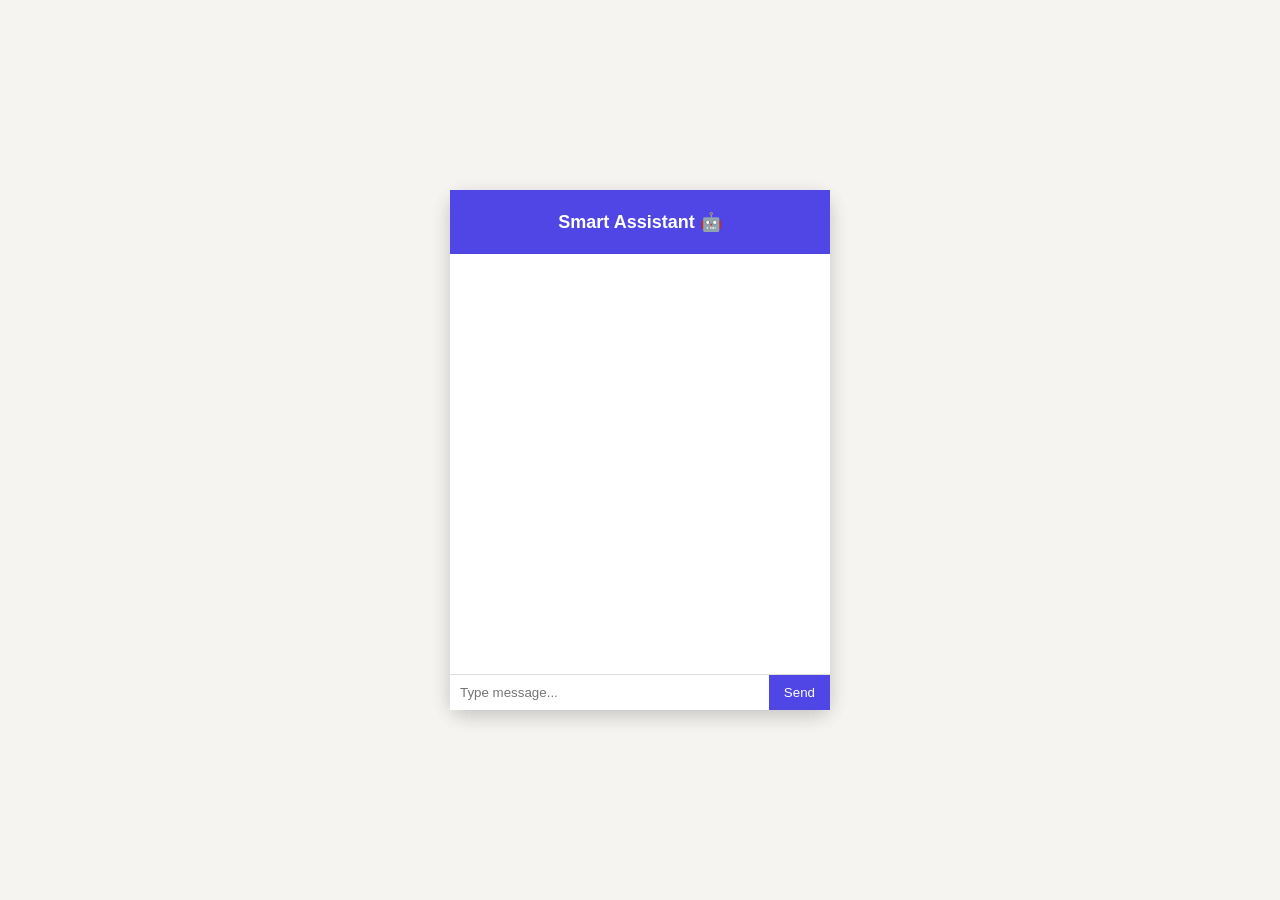
==== chatbot.html @ 12e36f9c "Add the chatbot" ====
<!DOCTYPE html>
<html lang="en">
<head>
<meta charset="UTF-8" />
<meta name="viewport" content="width=device-width, initial-scale=1.0" />
<title>Smart Assistant Chatbot</title>

<link rel="stylesheet" href="style.css">
</head>

<body>
<div class="chatbot-wrapper">
  <div class="chat-box"> 
<div class="chat-box">
    <div class="header">
        <a href="index.html" class="title">Smart Assistant 🤖</a>
    </div>

    <div class="messages" id="messages"></div>

    <div class="input-box">
        <input id="userInput" placeholder="Type message..." />
        <button onclick="sendMessage()">Send</button>
    </div>
</div>

<script src="script.js"></script>
</body>
</html>
---- style.css ----
:root {
      --indigo:       #3b35c3;
      --indigo-mid:   #5550d4;
      --indigo-light: #6c67e8;
      --indigo-pale:  #eceafc;
      --ink:          #0f0e1a;
      --ink-soft:     #1a1930;
      --ink-border:   #2e2c4a;
      --paper:        #f5f4f0;
      --white:        #ffffff;
      --muted:        #716f8a;
      --accent:       #e8a838;
      --border:       #e2e0f0;
      --card:         #ffffff;
      --green:        #28c840;
      --yellow:       #febc2e;
      --red:          #ff5f57;
    }

    /* ══════════════════════════════════════════
       RESET & BASE
    ══════════════════════════════════════════ */
    *, *::before, *::after { box-sizing: border-box; margin: 0; padding: 0; }
    html { scroll-behavior: smooth; font-size: 16px; }
    body {
      font-family: 'DM Sans', sans-serif;
      background: var(--paper);
      color: var(--ink);
      overflow-x: hidden;
      line-height: 1.6;
    }
    img { max-width: 100%; display: block; }
    a { text-decoration: none; color: inherit; }
    ul { list-style: none; }
    button { font-family: inherit; cursor: pointer; border: none; outline: none; }

    /* ══════════════════════════════════════════
       SCROLL ANIMATION
    ══════════════════════════════════════════ */
    .reveal {
      opacity: 0;
      transform: translateY(36px);
      transition: opacity 0.65s ease, transform 0.65s ease;
    }
    .reveal.visible { opacity: 1; transform: translateY(0); }

    /* ══════════════════════════════════════════
       NAVBAR
    ══════════════════════════════════════════ */
    nav {
      position: fixed; top: 0; left: 0; right: 0; z-index: 999;
      display: flex; align-items: center; justify-content: space-between;
      padding: 1rem 6vw;
      background: rgba(245, 244, 240, 0.9);
      backdrop-filter: blur(16px);
      -webkit-backdrop-filter: blur(16px);
      border-bottom: 1px solid var(--border);
      transition: box-shadow 0.3s;
    }
    nav.scrolled { box-shadow: 0 4px 24px rgba(59,53,195,0.08); }

    .nav-logo {
      font-family: 'DM Serif Display', serif;
      font-size: 1.4rem;
      color: var(--indigo);
      letter-spacing: -0.5px;
      display: flex; align-items: center; gap: 0.5rem;
    }
    .nav-logo-dot {
      width: 8px; height: 8px; border-radius: 50%;
      background: var(--indigo);
      animation: pulse-dot 2s infinite;
    }
    @keyframes pulse-dot {
      0%,100% { transform: scale(1); opacity: 1; }
      50% { transform: scale(1.5); opacity: 0.5; }
    }

    .nav-links {
      display: flex; gap: 2.5rem;
    }
    .nav-links a {
      font-size: 0.875rem; font-weight: 500;
      color: var(--muted); transition: color 0.2s;
    }
    .nav-links a:hover { color: var(--indigo); }

    .nav-right { display: flex; align-items: center; gap: 1rem; }
    .btn-nav-ghost {
      background: none; border: none;
      font-size: 0.875rem; font-weight: 500; color: var(--muted);
      padding: 0.5rem 1rem; border-radius: 6px;
      transition: color 0.2s, background 0.2s;
    }
    .btn-nav-ghost:hover { color: var(--indigo); background: var(--indigo-pale); }
    .btn-nav-solid {
      background: var(--indigo); color: #fff;
      font-size: 0.875rem; font-weight: 500;
      padding: 0.55rem 1.35rem; border-radius: 8px;
      transition: background 0.2s, transform 0.15s, box-shadow 0.2s;
      box-shadow: 0 2px 8px rgba(59,53,195,0.25);
    }
    .btn-nav-solid:hover {
      background: var(--indigo-light);
      transform: translateY(-1px);
      box-shadow: 0 6px 16px rgba(59,53,195,0.3);
    }

    /* Hamburger (mobile) */
    .nav-hamburger {
      display: none; flex-direction: column; gap: 5px;
      background: none; padding: 4px;
    }
    .nav-hamburger span {
      display: block; width: 24px; height: 2px;
      background: var(--ink); border-radius: 2px;
      transition: transform 0.3s;
    }

    /* ══════════════════════════════════════════
       SHARED SECTION HELPERS
    ══════════════════════════════════════════ */
    section { padding: 7rem 6vw; }

    .eyebrow {
      display: inline-block;
      font-size: 0.72rem; font-weight: 700;
      letter-spacing: 2.5px; text-transform: uppercase;
      color: var(--indigo); background: var(--indigo-pale);
      padding: 0.3rem 0.85rem; border-radius: 20px;
      margin-bottom: 1.2rem;
    }
    .eyebrow.gold { color: var(--accent); background: rgba(232,168,56,0.12); }

    .sec-title {
      font-family: 'DM Serif Display', serif;
      font-size: clamp(2.1rem, 4vw, 3.2rem);
      line-height: 1.1; letter-spacing: -1.2px;
      margin-bottom: 1rem;
    }
    .sec-title em { font-style: italic; color: var(--indigo); }

    .sec-sub {
      font-size: 1.05rem; font-weight: 300;
      color: var(--muted); line-height: 1.7;
      max-width: 560px;
    }

    .btn-primary {
      display: inline-flex; align-items: center; gap: 0.5rem;
      background: var(--indigo); color: #fff;
      font-size: 0.95rem; font-weight: 500;
      padding: 0.9rem 2.2rem; border-radius: 10px;
      border: none; cursor: pointer;
      box-shadow: 0 4px 16px rgba(59,53,195,0.3);
      transition: background 0.2s, transform 0.18s, box-shadow 0.2s;
    }
    .btn-primary:hover {
      background: var(--indigo-light);
      transform: translateY(-2px);
      box-shadow: 0 10px 28px rgba(59,53,195,0.35);
    }

    .btn-outline {
      display: inline-flex; align-items: center; gap: 0.5rem;
      background: transparent; color: var(--indigo);
      font-size: 0.95rem; font-weight: 500;
      padding: 0.9rem 2.2rem; border-radius: 10px;
      border: 1.5px solid var(--indigo); cursor: pointer;
      transition: background 0.2s, transform 0.18s;
    }
    .btn-outline:hover {
      background: var(--indigo-pale);
      transform: translateY(-2px);
    }

    /* ══════════════════════════════════════════
       HERO
    ══════════════════════════════════════════ */
    #hero {
      min-height: 100vh;
      display: grid;
      grid-template-columns: 1fr 1fr;
      align-items: center;
      padding-top: 8rem;
      gap: 3rem;
      position: relative;
      overflow: hidden;
    }

    /* Subtle grid background */
    #hero::before {
      content: '';
      position: absolute; inset: 0;
      background-image:
        linear-gradient(var(--border) 1px, transparent 1px),
        linear-gradient(90deg, var(--border) 1px, transparent 1px);
      background-size: 60px 60px;
      opacity: 0.4;
      pointer-events: none;
    }
    #hero::after {
      content: '';
      position: absolute; inset: 0;
      background: radial-gradient(ellipse 65% 65% at 85% 45%, rgba(108,103,232,0.15) 0%, transparent 65%);
      pointer-events: none;
    }

    .hero-text { position: relative; z-index: 1; }
    .hero-text .eyebrow { margin-bottom: 1.4rem; }

    .hero-title {
      font-family: 'DM Serif Display', serif;
      font-size: clamp(2.9rem, 5.5vw, 4.6rem);
      line-height: 1.07; letter-spacing: -2px;
      margin-bottom: 1.4rem;
    }
    .hero-title em { font-style: italic; color: var(--indigo); }

    .hero-desc {
      font-size: 1.1rem; font-weight: 300;
      color: var(--muted); line-height: 1.7;
      max-width: 480px; margin-bottom: 2.4rem;
    }

    .hero-cta { display: flex; gap: 1rem; flex-wrap: wrap; }

    .hero-stats {
      display: flex; gap: 2rem; margin-top: 3rem;
      padding-top: 2rem; border-top: 1px solid var(--border);
    }
    .hero-stat-num {
      font-family: 'DM Serif Display', serif;
      font-size: 1.8rem; color: var(--indigo);
      letter-spacing: -1px;
    }
    .hero-stat-label { font-size: 0.78rem; color: var(--muted); font-weight: 500; }

    /* Hero card */
    .hero-visual {
      position: relative; z-index: 1;
      display: flex; justify-content: center; align-items: center;
    }
    .hero-card {
      background: var(--card);
      border: 1px solid var(--border);
      border-radius: 22px;
      padding: 1.75rem;
      width: 100%; max-width: 420px;
      box-shadow:
        0 2px 4px rgba(0,0,0,0.04),
        0 8px 32px rgba(59,53,195,0.1),
        0 32px 80px rgba(59,53,195,0.06);
      animation: float 5s ease-in-out infinite;
    }
    @keyframes float {
      0%,100% { transform: translateY(0); }
      50% { transform: translateY(-12px); }
    }

    .card-topbar {
      display: flex; align-items: center; gap: 0.5rem;
      margin-bottom: 1.25rem;
    }
    .win-dot { width: 11px; height: 11px; border-radius: 50%; }
    .card-label {
      font-size: 0.72rem; color: var(--muted);
      margin-left: 0.5rem; font-weight: 500;
    }

    .card-query {
      background: var(--indigo-pale);
      border-radius: 10px; padding: 0.8rem 1rem;
      font-size: 0.85rem; color: var(--ink);
      margin-bottom: 1rem; line-height: 1.5;
    }

    .card-metrics-row {
      display: grid; grid-template-columns: repeat(3, 1fr);
      gap: 0.6rem; margin-bottom: 1rem;
    }
    .c-metric {
      background: var(--paper); border: 1px solid var(--border);
      border-radius: 10px; padding: 0.65rem 0.5rem; text-align: center;
    }
    .c-metric-val {
      font-family: 'DM Serif Display', serif;
      font-size: 1.3rem; color: var(--indigo);
      line-height: 1;
    }
    .c-metric-name {
      font-size: 0.62rem; font-weight: 600;
      text-transform: uppercase; letter-spacing: 0.5px;
      color: var(--muted); margin-top: 0.2rem;
    }

    .card-persp {
      display: flex; gap: 0.4rem; flex-wrap: wrap;
      margin-bottom: 1rem;
    }
    .c-pill {
      font-size: 0.72rem; font-weight: 500;
      background: var(--indigo-pale); color: var(--indigo);
      padding: 0.25rem 0.65rem; border-radius: 20px;
    }

    .card-answer {
      font-size: 0.8rem; line-height: 1.6; color: var(--muted);
      border-left: 3px solid var(--indigo);
      padding-left: 0.85rem;
    }

    /* Floating badge */
    .hero-badge {
      position: absolute;
      bottom: -1rem; left: -2rem;
      background: var(--white); border: 1px solid var(--border);
      border-radius: 14px; padding: 0.75rem 1rem;
      box-shadow: 0 8px 24px rgba(59,53,195,0.12);
      display: flex; align-items: center; gap: 0.65rem;
      animation: float 5s 1s ease-in-out infinite;
    }
    .hero-badge-icon { font-size: 1.4rem; }
    .hero-badge-text { font-size: 0.75rem; font-weight: 600; color: var(--ink); }
    .hero-badge-sub  { font-size: 0.68rem; color: var(--muted); }

    /* ══════════════════════════════════════════
       VISION
    ══════════════════════════════════════════ */
    #vision {
      background: var(--ink);
      color: var(--paper);
    }
    #vision .sec-title { color: var(--paper); }
    #vision .sec-sub   { color: #9896b8; }

    .vision-header { margin-bottom: 3.5rem; }

    .vision-grid {
      display: grid;
      grid-template-columns: repeat(auto-fit, minmax(250px, 1fr));
      gap: 1.5rem;
    }
    .vision-card {
      background: var(--ink-soft);
      border: 1px solid var(--ink-border);
      border-radius: 18px;
      padding: 2rem 1.75rem;
      transition: transform 0.25s, border-color 0.25s, box-shadow 0.25s;
    }
    .vision-card:hover {
      transform: translateY(-5px);
      border-color: var(--indigo-light);
      box-shadow: 0 16px 40px rgba(59,53,195,0.25);
    }
    .v-icon {
      width: 48px; height: 48px; border-radius: 12px;
      background: var(--indigo);
      display: flex; align-items: center; justify-content: center;
      font-size: 1.4rem; margin-bottom: 1.2rem;
    }
    .vision-card h3 {
      font-size: 1.05rem; font-weight: 600;
      color: #e8e6ff; margin-bottom: 0.6rem;
    }
    .vision-card p { font-size: 0.875rem; color: #9896b8; line-height: 1.65; }

    .vision-footer {
      margin-top: 3rem;
      padding: 1.75rem 2rem;
      background: var(--ink-soft);
      border: 1px solid var(--ink-border);
      border-radius: 14px;
      text-align: center;
      font-size: 0.95rem; color: #9896b8; line-height: 1.7;
    }
    .vision-footer strong { color: var(--paper); }

    /* ══════════════════════════════════════════
       HOW IT WORKS
    ══════════════════════════════════════════ */
    #how {
      background: var(--paper);
    }
    .how-wrap {
      display: grid;
      grid-template-columns: 1fr 1fr;
      gap: 6rem;
      align-items: center;
      margin-top: 3.5rem;
    }

    .flow-steps { margin-top: 2rem; }
    .flow-step {
      display: flex; gap: 1.25rem; align-items: flex-start;
      padding: 1.5rem 0;
      border-bottom: 1px solid var(--border);
    }
    .flow-step:last-child { border-bottom: none; }
    .fs-num {
      min-width: 36px; height: 36px; width: 36px;
      border-radius: 50%;
      background: var(--indigo-pale); color: var(--indigo);
      font-size: 0.78rem; font-weight: 700;
      display: flex; align-items: center; justify-content: center;
      flex-shrink: 0;
    }
    .flow-step h4 { font-size: 0.95rem; font-weight: 600; margin-bottom: 0.3rem; }
    .flow-step p  { font-size: 0.85rem; color: var(--muted); line-height: 1.6; }

    /* Dashboard mockup */
    .dash-card {
      background: var(--card);
      border: 1px solid var(--border);
      border-radius: 20px;
      padding: 1.75rem;
      box-shadow: 0 12px 48px rgba(59,53,195,0.1);
    }
    .dash-topbar {
      display: flex; align-items: center; gap: 0.5rem;
      margin-bottom: 1.5rem;
    }
    .dash-win-dot { width: 10px; height: 10px; border-radius: 50%; }
    .dash-url {
      flex: 1; background: var(--paper);
      border: 1px solid var(--border); border-radius: 6px;
      padding: 0.35rem 0.75rem; font-size: 0.73rem; color: var(--muted);
      margin-left: 0.5rem;
    }
    .dash-section { margin-bottom: 1.25rem; }
    .dash-section:last-child { margin-bottom: 0; }
    .dash-sec-label {
      font-size: 0.68rem; font-weight: 700;
      text-transform: uppercase; letter-spacing: 1.5px;
      color: var(--muted); margin-bottom: 0.65rem;
    }
    .prog-row {
      display: flex; align-items: center; gap: 0.75rem;
      margin-bottom: 0.45rem;
    }
    .prog-name { font-size: 0.78rem; color: var(--ink); width: 95px; }
    .prog-track {
      flex: 1; height: 7px;
      background: var(--indigo-pale); border-radius: 4px;
      overflow: hidden;
    }
    .prog-fill {
      height: 100%; background: var(--indigo); border-radius: 4px;
      transition: width 1s ease;
    }
    .prog-pct { font-size: 0.75rem; font-weight: 600; color: var(--indigo); width: 32px; text-align: right; }

    .tag-row { display: flex; gap: 0.45rem; flex-wrap: wrap; }
    .tag {
      font-size: 0.72rem; font-weight: 500;
      padding: 0.28rem 0.7rem; border-radius: 20px;
    }
    .tag-green  { background: #d1fae5; color: #065f46; }
    .tag-yellow { background: #fef3c7; color: #92400e; }
    .tag-red    { background: #fee2e2; color: #991b1b; }
    .tag-indigo { background: var(--indigo-pale); color: var(--indigo); }

    /* ══════════════════════════════════════════
       FEATURES
    ══════════════════════════════════════════ */
    #features { background: #f0effc; }

    .feat-header { text-align: center; margin-bottom: 4rem; }
    .feat-header .sec-sub { margin: 0 auto; }

    .feat-grid {
      display: grid;
      grid-template-columns: repeat(3, 1fr);
      gap: 1.5rem;
    }

    .feat-card {
      background: var(--card);
      border: 1px solid var(--border);
      border-radius: 20px;
      padding: 2rem;
      transition: transform 0.25s, box-shadow 0.25s, border-color 0.25s;
    }
    .feat-card:hover {
      transform: translateY(-6px);
      box-shadow: 0 20px 50px rgba(59,53,195,0.13);
      border-color: var(--indigo-light);
    }
    .feat-card.wide { grid-column: span 2; }

    .f-icon {
      width: 50px; height: 50px; border-radius: 14px;
      background: var(--indigo);
      display: flex; align-items: center; justify-content: center;
      font-size: 1.5rem; margin-bottom: 1.25rem;
    }
    .feat-card h3 { font-size: 1.05rem; font-weight: 600; margin-bottom: 0.6rem; }
    .feat-card > p { font-size: 0.875rem; color: var(--muted); line-height: 1.65; }

    /* Metric chips inside feature card */
    .f-metrics { display: flex; gap: 0.6rem; margin-top: 1.2rem; flex-wrap: wrap; }
    .f-metric {
      background: var(--indigo-pale);
      border-radius: 10px; padding: 0.6rem 0.9rem;
      text-align: center; min-width: 72px;
    }
    .f-metric-val {
      font-family: 'DM Serif Display', serif;
      font-size: 1.5rem; color: var(--indigo); line-height: 1;
    }
    .f-metric-name {
      font-size: 0.63rem; font-weight: 600;
      text-transform: uppercase; letter-spacing: 0.5px;
      color: var(--muted); margin-top: 0.2rem;
    }

    /* Perspective pills */
    .f-persp { display: flex; flex-direction: column; gap: 0.5rem; margin-top: 1.2rem; }
    .f-persp-pill {
      display: flex; align-items: center; gap: 0.6rem;
      background: var(--indigo-pale); border-radius: 9px;
      padding: 0.55rem 0.8rem; font-size: 0.82rem; color: var(--ink);
    }

    /* Emotion tags */
    .f-tags { display: flex; flex-wrap: wrap; gap: 0.45rem; margin-top: 1.2rem; }
    .f-tag {
      font-size: 0.72rem; font-weight: 500;
      background: var(--indigo-pale); color: var(--indigo);
      padding: 0.25rem 0.65rem; border-radius: 20px;
    }

    /* Badges */
    .f-badges { display: flex; flex-wrap: wrap; gap: 0.5rem; margin-top: 1.2rem; }
    .f-badge {
      display: flex; align-items: center; gap: 0.4rem;
      background: linear-gradient(135deg, var(--indigo), var(--indigo-light));
      color: #fff; font-size: 0.75rem; font-weight: 500;
      padding: 0.38rem 0.85rem; border-radius: 20px;
    }

    /* Bias Detection card — horizontal subgrid */
    .bias-det-grid {
      display: grid; grid-template-columns: 1fr 1fr;
      gap: 0.75rem; margin-top: 1.2rem;
    }
    .bias-det-item {
      background: var(--paper); border: 1px solid var(--border);
      border-radius: 10px; padding: 0.75rem;
    }
    .bias-det-item h5 { font-size: 0.8rem; font-weight: 600; margin-bottom: 0.3rem; }
    .bias-det-item p  { font-size: 0.75rem; color: var(--muted); line-height: 1.5; }
    .bias-highlight {
      margin-top: 1.2rem;
      background: var(--indigo-pale); border-radius: 10px;
      padding: 0.8rem 1rem;
      font-size: 0.82rem; color: var(--ink); line-height: 1.55;
    }
    .bias-highlight strong { color: var(--indigo); }

    /* Conflict detector */
    .ec-list { margin-top: 1.2rem; display: flex; flex-direction: column; gap: 0.5rem; }
    .ec-item {
      background: var(--paper); border-left: 3px solid var(--indigo);
      border-radius: 0 8px 8px 0; padding: 0.65rem 0.9rem;
    }
    .ec-item h5 { font-size: 0.82rem; font-weight: 600; margin-bottom: 0.2rem; }
    .ec-item p  { font-size: 0.77rem; color: var(--muted); line-height: 1.5; }

    /* ══════════════════════════════════════════
       ARCHITECTURE
    ══════════════════════════════════════════ */
    #architecture { background: var(--paper); }

    .arch-wrap {
      display: grid;
      grid-template-columns: 1fr 1fr;
      gap: 5rem;
      align-items: start;
      margin-top: 3.5rem;
    }

    .arch-steps { display: flex; flex-direction: column; gap: 1.25rem; }
    .arch-step {
      display: flex; gap: 1.25rem; align-items: flex-start;
      background: var(--card);
      border: 1px solid var(--border);
      border-radius: 16px; padding: 1.5rem;
      transition: border-color 0.2s, transform 0.2s;
    }
    .arch-step:hover { border-color: var(--indigo-light); transform: translateX(4px); }
    .arch-num {
      font-family: 'DM Serif Display', serif;
      font-size: 2.2rem; line-height: 1;
      color: var(--indigo-pale); min-width: 3rem;
    }
    .arch-step h4 { font-size: 1rem; font-weight: 600; margin-bottom: 0.35rem; }
    .arch-step p  { font-size: 0.85rem; color: var(--muted); line-height: 1.6; }

    .arch-visual {
      position: sticky; top: 7rem;
    }
    .arch-phone {
      background: var(--card);
      border: 1px solid var(--border);
      border-radius: 28px;
      overflow: hidden;
      box-shadow: 0 20px 60px rgba(59,53,195,0.12);
    }
    .arch-phone-bar {
      background: var(--indigo);
      padding: 1.25rem 1.5rem;
      display: flex; align-items: center; justify-content: space-between;
    }
    .arch-phone-bar span { color: #fff; font-size: 0.85rem; font-weight: 600; }
    .arch-phone-bar .status { font-size: 0.7rem; opacity: 0.7; }
    .arch-phone-body { padding: 1.25rem; }
    .aph-msg-out {
      background: var(--indigo); color: #fff;
      border-radius: 14px 14px 4px 14px;
      padding: 0.7rem 0.9rem; font-size: 0.8rem;
      margin-bottom: 0.75rem; max-width: 85%; margin-left: auto;
    }
    .aph-msg-in {
      background: var(--paper); color: var(--ink);
      border-radius: 14px 14px 14px 4px;
      padding: 0.7rem 0.9rem; font-size: 0.8rem;
      margin-bottom: 0.75rem; max-width: 90%;
      border: 1px solid var(--border); line-height: 1.5;
    }
    .aph-score-row {
      display: flex; gap: 0.5rem; margin-bottom: 0.75rem;
    }
    .aph-score {
      background: var(--indigo-pale); color: var(--indigo);
      font-size: 0.7rem; font-weight: 600;
      padding: 0.25rem 0.6rem; border-radius: 6px;
    }
    .aph-input {
      display: flex; gap: 0.5rem;
      border-top: 1px solid var(--border); padding-top: 1rem;
      align-items: center;
    }
    .aph-input-field {
      flex: 1; background: var(--paper);
      border: 1px solid var(--border); border-radius: 8px;
      padding: 0.55rem 0.8rem; font-size: 0.78rem; color: var(--muted);
    }
    .aph-send {
      width: 34px; height: 34px; border-radius: 8px;
      background: var(--indigo); border: none;
      display: flex; align-items: center; justify-content: center;
      font-size: 1rem; cursor: pointer;
    }

    /* ══════════════════════════════════════════
       ETHICAL CONFLICTS
    ══════════════════════════════════════════ */
    #ethics {
      background: var(--ink);
      color: var(--paper);
    }
    #ethics .sec-title { color: var(--paper); }
    #ethics .sec-sub   { color: #9896b8; }

    .eth-header { margin-bottom: 3.5rem; }
    .eth-grid {
      display: grid;
      grid-template-columns: repeat(auto-fit, minmax(280px, 1fr));
      gap: 1.25rem;
    }
    .eth-card {
      border: 1px solid var(--ink-border);
      border-left: 4px solid var(--accent);
      border-radius: 16px; padding: 1.75rem;
      transition: background 0.2s, transform 0.2s;
    }
    .eth-card:hover { background: var(--ink-soft); transform: translateY(-4px); }
    .eth-card h3 {
      font-size: 1rem; font-weight: 600;
      color: var(--accent); margin-bottom: 0.65rem;
    }
    .eth-card p { font-size: 0.875rem; color: #9896b8; line-height: 1.65; }

    .eth-footer {
      margin-top: 3rem;
      padding: 1.75rem 2rem;
      background: var(--ink-soft);
      border: 1px solid var(--ink-border);
      border-radius: 14px;
      text-align: center;
      font-size: 0.9rem; color: #9896b8; line-height: 1.7;
    }
    .eth-footer strong { color: var(--paper); }

    /* ══════════════════════════════════════════
       GAMIFICATION
    ══════════════════════════════════════════ */
    #gamification { background: #f0effc; }

    .gam-wrap {
      display: grid;
      grid-template-columns: 1fr 1fr;
      gap: 5rem;
      align-items: center;
      margin-top: 3.5rem;
    }

    .gam-badges { display: grid; gap: 1rem; }
    .gam-badge-card {
      display: flex; gap: 1.25rem; align-items: flex-start;
      background: var(--card);
      border: 1px solid var(--border);
      border-radius: 16px; padding: 1.4rem;
      transition: transform 0.2s, border-color 0.2s;
    }
    .gam-badge-card:hover { transform: translateX(6px); border-color: var(--indigo-light); }
    .gam-badge-icon {
      font-size: 2rem; min-width: 2.5rem;
      text-align: center; line-height: 1;
    }
    .gam-badge-card h4 { font-size: 0.95rem; font-weight: 600; margin-bottom: 0.3rem; }
    .gam-badge-card p  { font-size: 0.85rem; color: var(--muted); line-height: 1.55; }

    .gam-right { display: grid; gap: 1rem; }
    .gam-benefit {
      background: var(--card);
      border: 1px solid var(--border);
      border-radius: 14px; padding: 1.25rem;
    }
    .gam-benefit h4 {
      font-size: 0.9rem; font-weight: 600;
      margin-bottom: 0.4rem; color: var(--indigo);
    }
    .gam-benefit p { font-size: 0.85rem; color: var(--muted); line-height: 1.6; }
    .gam-score-preview {
      background: var(--card);
      border: 1px solid var(--border);
      border-radius: 14px; padding: 1.25rem;
    }
    .gam-score-preview h4 { font-size: 0.85rem; font-weight: 600; color: var(--muted); margin-bottom: 0.75rem; }
    .gam-points-row {
      display: flex; align-items: center; justify-content: space-between;
      padding: 0.4rem 0; border-bottom: 1px solid var(--border);
      font-size: 0.8rem;
    }
    .gam-points-row:last-child { border-bottom: none; }
    .gam-pts { font-weight: 700; color: var(--indigo); }

    /* ══════════════════════════════════════════
       CTA
    ══════════════════════════════════════════ */
    #cta {
      background: var(--indigo);
      padding: 8rem 6vw;
      text-align: center;
      position: relative; overflow: hidden;
    }
    #cta::before {
      content: '';
      position: absolute; inset: 0;
      background:
        radial-gradient(ellipse 50% 80% at 20% 50%, rgba(255,255,255,0.06) 0%, transparent 60%),
        radial-gradient(ellipse 50% 80% at 80% 50%, rgba(255,255,255,0.06) 0%, transparent 60%);
      pointer-events: none;
    }
    #cta .sec-title { color: #fff; position: relative; }
    #cta .sec-sub   { color: rgba(255,255,255,0.7); margin: 0 auto 2.75rem; position: relative; }
    .cta-btns {
      display: flex; gap: 1rem; justify-content: center; flex-wrap: wrap;
      position: relative;
    }
    .btn-cta-white {
      background: #fff; color: var(--indigo);
      font-size: 0.95rem; font-weight: 600;
      padding: 0.9rem 2.4rem; border-radius: 10px;
      border: none; cursor: pointer;
      box-shadow: 0 4px 16px rgba(0,0,0,0.15);
      transition: transform 0.2s, box-shadow 0.2s;
    }
    .btn-cta-white:hover { transform: translateY(-2px); box-shadow: 0 10px 28px rgba(0,0,0,0.2); }
    .btn-cta-ghost {
      background: transparent; color: #fff;
      font-size: 0.95rem; font-weight: 500;
      padding: 0.9rem 2.4rem; border-radius: 10px;
      border: 1.5px solid rgba(255,255,255,0.5); cursor: pointer;
      transition: background 0.2s, transform 0.2s;
    }
    .btn-cta-ghost:hover { background: rgba(255,255,255,0.1); transform: translateY(-2px); }

    /* ══════════════════════════════════════════
       FOOTER
    ══════════════════════════════════════════ */
    footer {
      background: var(--ink);
      padding: 3rem 6vw;
      display: flex; align-items: center; justify-content: space-between;
      flex-wrap: wrap; gap: 1.5rem;
    }
    .footer-left {}
    .footer-logo {
      font-family: 'DM Serif Display', serif;
      font-size: 1.2rem; color: var(--paper);
      margin-bottom: 0.4rem;
    }
    .footer-tagline { font-size: 0.8rem; color: #9896b8; }
    .footer-links { display: flex; gap: 2rem; }
    .footer-links a { font-size: 0.8rem; color: #9896b8; transition: color 0.2s; }
    .footer-links a:hover { color: var(--paper); }
    .footer-copy { font-size: 0.78rem; color: #9896b8; }

    /* ══════════════════════════════════════════
       RESPONSIVE
    ══════════════════════════════════════════ */
    @media (max-width: 1024px) {
      .feat-grid { grid-template-columns: repeat(2, 1fr); }
      .feat-card.wide { grid-column: span 1; }
    }
    @media (max-width: 768px) {
      section { padding: 5rem 5vw; }
      #hero { grid-template-columns: 1fr; padding-top: 7rem; gap: 2rem; }
      .hero-visual { display: none; }
      .how-wrap, .arch-wrap, .gam-wrap { grid-template-columns: 1fr; gap: 2.5rem; }
      .arch-visual { position: static; }
      .feat-grid { grid-template-columns: 1fr; }
      .feat-card.wide { grid-column: span 1; }
      .nav-links, .nav-right { display: none; }
      .nav-hamburger { display: flex; }
      footer { flex-direction: column; text-align: center; }
      .footer-links { justify-content: center; }
      .hero-stats { gap: 1.5rem; }
    }

    /* ══════════════════════════════════════════
       MOBILE MENU OVERLAY
    ══════════════════════════════════════════ */
    .mobile-menu {
      display: none;
      position: fixed; inset: 0; z-index: 998;
      background: var(--paper);
      flex-direction: column;
      padding: 7rem 6vw 3rem;
      gap: 2rem;
    }
    .mobile-menu.open { display: flex; }
    .mobile-menu a {
      font-size: 1.6rem; font-family: 'DM Serif Display', serif;
      color: var(--ink); border-bottom: 1px solid var(--border);
      padding-bottom: 1rem;
    }
    .mobile-menu a:hover { color: var(--indigo); }

.chat-box {
    width: 380px;
    background: #fff;
    border-radius: 15px;
    box-shadow: 0 6px 20px rgba(0,0,0,0.1);
    display: flex;
    flex-direction: column;
}

.chatbot-wrapper {
    display: flex;
    justify-content: center;
    align-items: center;
    height: 100vh;
}

.header {
    background: #4f46e5;
    padding: 18px;
    text-align: center;
}

.title {
    color: white;
    text-decoration: none;
    font-size: 18px;
    font-weight: bold;
}

.messages {
    height: 420px;
    padding: 15px;
    overflow-y: auto;
    display: flex;
    flex-direction: column;
    gap: 10px;
}

.msg {
    max-width: 80%;
    padding: 10px;
    border-radius: 10px;
    white-space: pre-line;
}

.user {
    align-self: flex-end;
    background: #4f46e5;
    color: white;
}

.bot {
    align-self: flex-start;
    background: #f1f5f9;
}

.input-box {
    display: flex;
    border-top: 1px solid #ddd;
}

.input-box input {
    flex: 1;
    padding: 10px;
    border: none;
}

.input-box button {
    background: #4f46e5;
    color: white;
    border: none;
    padding: 10px 15px;
    cursor: pointer;
}
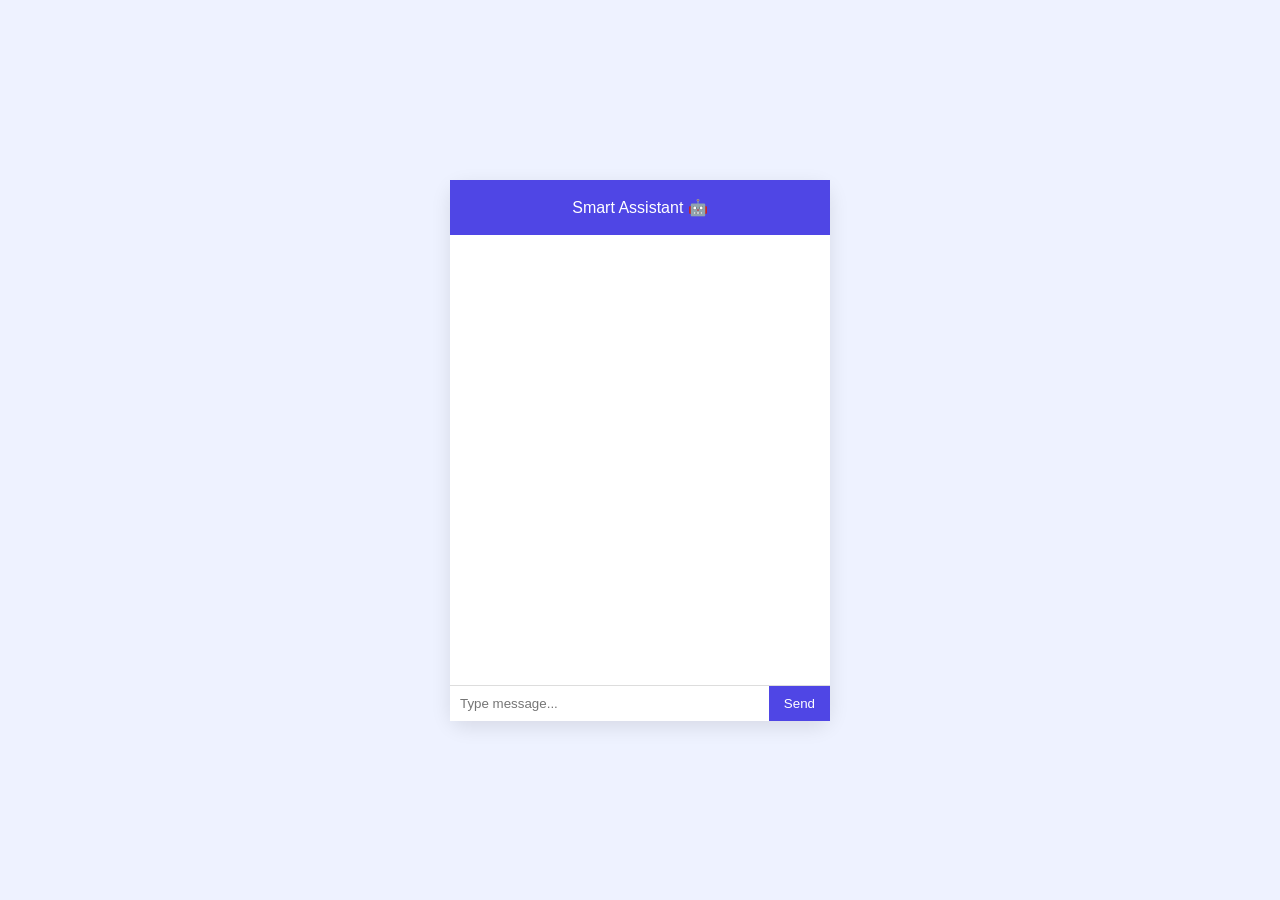
==== commit 3c922c7c: "resolve the error" ====
--- a/chatbot.html
+++ b/chatbot.html
@@ -1,19 +1,84 @@
 <!DOCTYPE html>
 <html lang="en">
 <head>
-<meta charset="UTF-8" />
-<meta name="viewport" content="width=device-width, initial-scale=1.0" />
+<meta charset="UTF-8">
+<meta name="viewport" content="width=device-width, initial-scale=1.0">
 <title>Smart Assistant Chatbot</title>
 
-<link rel="stylesheet" href="style.css">
+<style>
+body {
+    font-family: Arial, sans-serif;
+    background: #eef2ff;
+    margin: 0;
+    display: flex;
+    justify-content: center;
+    align-items: center;
+    height: 100vh;
+}
+.chat-box {
+    width: 380px;
+    background: #fff;
+    border-radius: 15px;
+    box-shadow: 0 6px 20px rgba(0,0,0,0.1);
+    display: flex;
+    flex-direction: column;
+}
+.header {
+    background: #4f46e5;
+    color: #fff;
+    padding: 18px;
+    text-align: center;
+}
+.messages {
+    height: 420px;
+    padding: 15px;
+    overflow-y: auto;
+    display: flex;
+    flex-direction: column;
+    gap: 10px;
+}
+.msg {
+    max-width: 80%;
+    padding: 10px;
+    border-radius: 10px;
+    white-space: pre-line;
+}
+.user {
+    align-self: flex-end;
+    background: #4f46e5;
+    color: white;
+}
+.bot {
+    align-self: flex-start;
+    background: #f1f5f9;
+}
+.input-box {
+    display: flex;
+    border-top: 1px solid #ddd;
+}
+.input-box input {
+    flex: 1;
+    padding: 10px;
+    border: none;
+    outline: none;
+}
+.input-box button {
+    background: #4f46e5;
+    color: white;
+    border: none;
+    padding: 10px 15px;
+    cursor: pointer;
+}
+</style>
 </head>
 
 <body>
-<div class="chatbot-wrapper">
-  <div class="chat-box"> 
+
 <div class="chat-box">
     <div class="header">
-        <a href="index.html" class="title">Smart Assistant 🤖</a>
+        <a href="index.html" style="color:white;text-decoration:none;">
+            Smart Assistant 🤖
+        </a>
     </div>
 
     <div class="messages" id="messages"></div>
@@ -24,6 +89,143 @@
     </div>
 </div>
 
-<script src="script.js"></script>
+<script>
+const messages = document.getElementById("messages");
+const input = document.getElementById("userInput");
+
+function addMessage(text, sender) {
+    const msg = document.createElement("div");
+    msg.className = "msg " + sender;
+    msg.innerText = text;
+    messages.appendChild(msg);
+    messages.scrollTop = messages.scrollHeight;
+}
+// ✅ BOT LOGIC (BRIEF + SMART)
+function getBotReply(text) {
+    text = text.toLowerCase();
+
+   if (text.includes("hello") || text.includes("hi"))
+    return `🧠 Insight:
+Hello! I’m your Smart Assistant, designed to support you with meaningful guidance across different areas of life.
+
+⚖️ Support:
+Whether it’s health, studies, emotions, or decisions, I aim to provide balanced and thoughtful responses.
+
+🌱 Value:
+Clear communication helps in better understanding and decision-making.
+
+✨ Thought:
+Feel free to ask anything. Every question is a step toward clarity and growth.`;
+
+if (text.includes("fever"))
+    return `🧠 Insight:
+Fever is usually a natural response of the body fighting infection, indicating that your immune system is active.
+
+⚖️ Advice:
+Ensure proper rest, drink plenty of fluids, and take basic medication like paracetamol if required.
+
+🌱 Care:
+Avoid cold foods and monitor your temperature regularly.
+
+✨ Note:
+If the fever is very high, lasts more than a few days, or is accompanied by other symptoms, consult a doctor immediately.`;
+
+if (text.includes("study"))
+    return `🧠 Insight:
+Effective studying is about quality and consistency rather than spending long hours without focus.
+
+⚖️ Strategy:
+Use techniques like the Pomodoro method (25 minutes study + 5 minutes break) to improve concentration.
+
+🌱 Tip:
+Revise regularly and practice active recall to strengthen memory.
+
+✨ Thought:
+Small, consistent efforts every day lead to strong academic success over time.`;
+
+if (text.includes("stress"))
+    return `🧠 Insight:
+Stress often occurs when mental or emotional pressure becomes difficult to manage, affecting focus and well-being.
+
+⚖️ Advice:
+Take short breaks, practice deep breathing, and organize your tasks to reduce overload.
+
+🌱 Care:
+Engage in activities like walking, music, or meditation to calm your mind.
+
+✨ Thought:
+A relaxed and balanced mind helps you think clearly and make better decisions in challenging situations.`;
+
+if (text.includes("life"))
+    return `🧠 Insight:
+Life is shaped by the decisions you make and the values you choose to follow consistently.
+
+⚖️ Ethics:
+Making decisions based on integrity and long-term thinking brings peace and stability.
+
+🌱 Growth:
+Focus on learning, patience, and self-improvement instead of comparing with others.
+
+✨ Reflection:
+Success is not instant; it is built gradually through discipline, effort, and the right mindset.`;
+
+if (text.includes("god") || text.includes("faith"))
+    return `🧠 Insight:
+Faith provides inner strength, hope, and emotional stability, especially during difficult or uncertain times.
+
+⚖️ Balance:
+While trusting in God, it is equally important to take practical actions and responsibilities in life.
+
+🌱 Guidance:
+Stay positive, pray or reflect regularly, and keep your mindset strong.
+
+✨ Reflection:
+Faith combined with consistent effort creates powerful outcomes and leads to true peace.`;
+
+if (text.includes("sad"))
+    return `🧠 Insight:
+Feeling sad is a natural human emotion that everyone experiences at different stages of life.
+
+⚖️ Support:
+It is important to acknowledge your feelings instead of ignoring them and talk to someone you trust.
+
+🌱 Healing:
+Engage in activities that bring comfort and allow yourself time to recover emotionally.
+
+✨ Thought:
+Difficult moments are temporary and often help you grow stronger and more resilient.`;
+
+return `🧠 Insight:
+I am continuously learning to provide better guidance.
+
+⚖️ Suggestion:
+You can ask about health, life, studies, or daily challenges.
+
+🌱 Value:
+Every question helps improve understanding.
+
+✨ Thought:
+Keep asking, keep learning, and keep growing 🌱`;
+
+    return "🤖 I'm learning. Ask about health, life, or study.";
+}
+
+function sendMessage() {
+    const text = input.value.trim();
+    if (!text) return;
+
+    addMessage(text, "user");
+    input.value = "";
+
+    setTimeout(() => {
+        addMessage(getBotReply(text), "bot");
+    }, 500);
+}
+
+input.addEventListener("keypress", function(e) {
+    if (e.key === "Enter") sendMessage();
+});
+</script>
+
 </body>
 </html>
